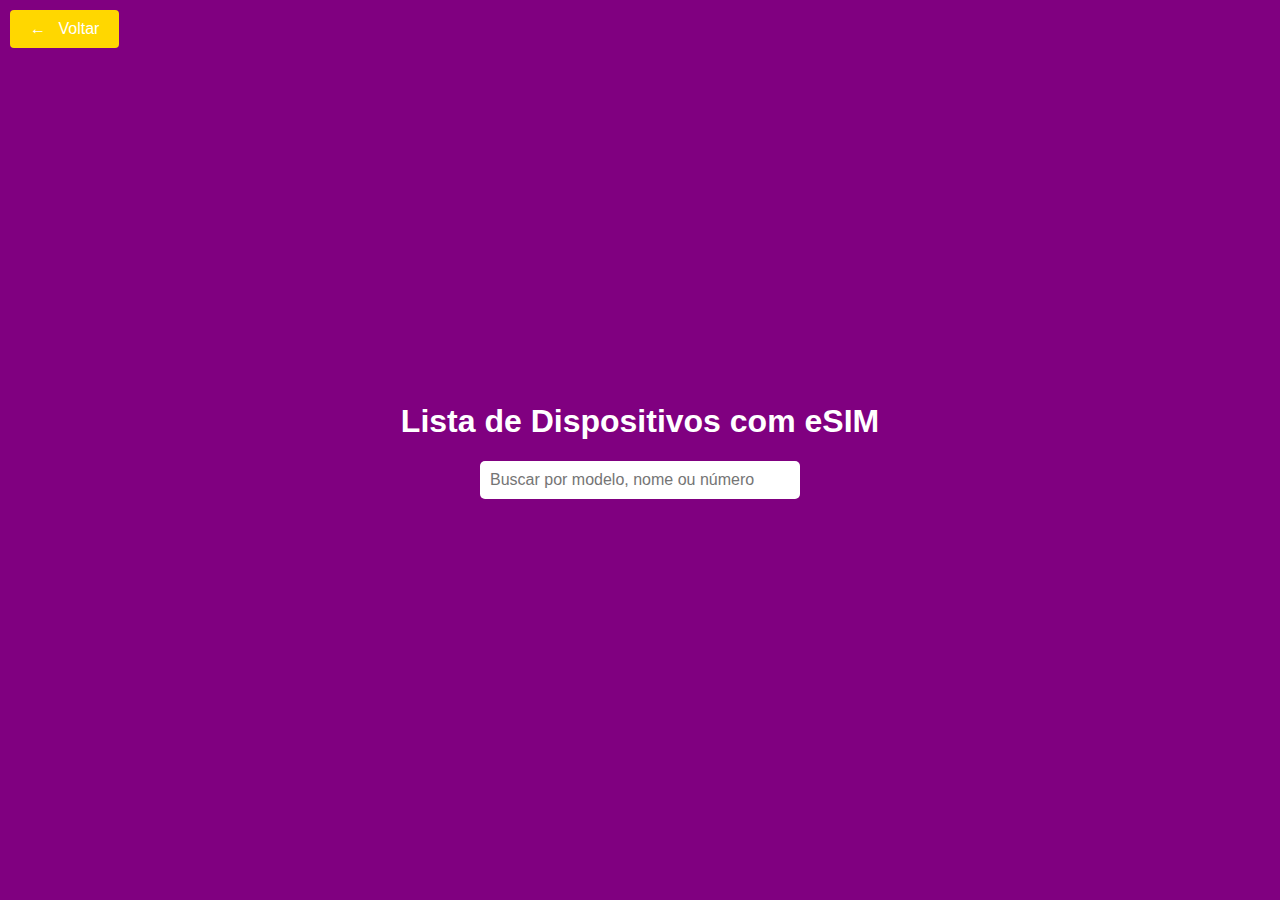
==== consultaresim.html @ 2606e4e2 "Update consultaresim.html" ====
<!DOCTYPE html>
<html lang="pt-BR">
<head>
        <head>
    <link rel="icon" href="https://cdn-icons-png.flaticon.com/128/46/46010.png" type="image/x-icon">
</head>
    <meta charset="UTF-8">
    <meta name="viewport" content="width=device-width, initial-scale=1.0">
    <title>Lista de Dispositivos com eSIM</title>
    <style>
        body {
            background-color: purple; /* Cor do fundo roxo */
            font-family: Arial, sans-serif;
            display: flex;
            justify-content: center;
            align-items: center;
            height: 100vh;
            margin: 0;
            color: white; /* Cor do texto */
        }
        .container {
            text-align: center;
        }
        .search-bar {
            padding: 10px;
            width: 300px;
            font-size: 16px;
            border-radius: 5px;
            border: none;
            margin-bottom: 20px;
        }
        .device-list {
            list-style: none;
            padding: 0;
            display: none; /* Inicialmente, a lista é invisível */
            max-height: 400px;
            overflow-y: auto;
        }
        .device-item {
            padding: 8px;
            background-color: #333;
            margin: 5px 0;
            border-radius: 5px;
        }
        .device-item:hover {
            background-color: #444;
        }
        button {
            padding: 10px 20px;
            font-size: 16px;
            color: #fff;
            background-color: #FFD700;
            border: none;
            border-radius: 4px;
            cursor: pointer;
            transition: background-color 0.3s ease;
            position: absolute;
            top: 10px;
            left: 10px;
        }

        .back-button:hover {
            background-color: green;
        }

        .back-button .arrow {
            margin-right: 8px;
        }
    </style>
</head>
<body>

    <!-- Botão Voltar -->
    <button class="back-button" onclick="window.location.href='index.html'">
        <span class="arrow">&larr;</span> Voltar
    </button>


<body>
    <div class="container">
        <h1>Lista de Dispositivos com eSIM</h1>
        <input type="text" id="searchModel" class="search-bar" placeholder="Buscar por modelo, nome ou número" onkeyup="filterDevices()">
        <ul id="deviceList" class="device-list">
    <!-- iPhones -->
    <li class="device-item">iPhone 14</li>
    <li class="device-item">iPhone 14 Plus</li>
    <li class="device-item">iPhone 14 Pro</li>
    <li class="device-item">iPhone 14 Pro Max</li>
    <li class="device-item">iPhone 13</li>
    <li class="device-item">iPhone 13 Mini</li>
    <li class="device-item">iPhone 13 Pro</li>
    <li class="device-item">iPhone 13 Pro Max</li>
    <li class="device-item">iPhone 12</li>
    <li class="device-item">iPhone 12 Mini</li>
    <li class="device-item">iPhone 12 Pro</li>
    <li class="device-item">iPhone 12 Pro Max</li>
    <li class="device-item">iPhone 11</li>
    <li class="device-item">iPhone 11 Pro</li>
    <li class="device-item">iPhone 11 Pro Max</li>
    <li class="device-item">iPhone SE (2ª geração)</li>
    <li class="device-item">iPhone SE (3ª geração)</li>
    <li class="device-item">iPhone Xs</li>
    <li class="device-item">iPhone Xs Max</li>
    <li class="device-item">iPhone XR</li>
    <li class="device-item">iPhone 15</li>
    <li class="device-item">iPhone 15 Plus</li>
    <li class="device-item">iPhone 15 Pro</li>
    <li class="device-item">iPhone 15 Pro Max</li>
    <li class="device-item">iPhone 16</li>

    <!-- Google Pixel -->
    <li class="device-item">Google Pixel 8</li>
    <li class="device-item">Google Pixel 8 Pro</li>
    <li class="device-item">Google Pixel 7</li>
    <li class="device-item">Google Pixel 7 Pro</li>
    <li class="device-item">Google Pixel 7a</li>
    <li class="device-item">Google Pixel 6</li>
    <li class="device-item">Google Pixel 6 Pro</li>
    <li class="device-item">Google Pixel 5a</li>

    <!-- Samsung Galaxy -->
    <li class="device-item">Samsung Galaxy S23</li>
    <li class="device-item">Samsung Galaxy S23+</li>
    <li class="device-item">Samsung Galaxy S23 Ultra</li>
    <li class="device-item">Samsung Galaxy S22</li>
    <li class="device-item">Samsung Galaxy S22+</li>
    <li class="device-item">Samsung Galaxy S22 Ultra</li>
    <li class="device-item">Samsung Galaxy S21</li>
    <li class="device-item">Samsung Galaxy S21+</li>
    <li class="device-item">Samsung Galaxy S21 Ultra</li>
    <li class="device-item">Samsung Galaxy S20</li>
    <li class="device-item">Samsung Galaxy S20+</li>
    <li class="device-item">Samsung Galaxy S20 Ultra</li>
    <li class="device-item">Samsung Galaxy Z Fold 5</li>
    <li class="device-item">Samsung Galaxy Z Flip 5</li>
    <li class="device-item">Samsung Galaxy Z Flip 4</li>
    <li class="device-item">Samsung Galaxy Z Fold 4</li>
    <li class="device-item">Samsung Galaxy Z Flip 3</li>
    <li class="device-item">Samsung Galaxy Z Fold 3</li>
    <li class="device-item">Samsung Galaxy Note 20</li>

    <!-- Motorola -->
    <li class="device-item">Motorola Razr 2023</li>
    <li class="device-item">Motorola Razr 5G</li>
    <li class="device-item">Motorola Moto G100</li>
    <li class="device-item">Motorola Edge+ (2022)</li>
    <li class="device-item">Motorola Edge 30 Pro</li>

    <!-- Huawei -->
    <li class="device-item">Huawei P40 Pro</li>
    <li class="device-item">Huawei P50 Pro</li>
    <li class="device-item">Huawei Mate 40 Pro</li>
    <li class="device-item">Huawei P60 Pro</li>

    <!-- OnePlus -->
    <li class="device-item">OnePlus 11</li>
    <li class="device-item">OnePlus 10 Pro</li>
    <li class="device-item">OnePlus 9 Pro</li>
    <li class="device-item">OnePlus 9</li>
    <li class="device-item">OnePlus Nord 2T</li>

    <!-- Xiaomi -->
    <li class="device-item">Xiaomi 13 Pro</li>
    <li class="device-item">Xiaomi 13</li>
    <li class="device-item">Xiaomi 12 Pro</li>
    <li class="device-item">Xiaomi 12</li>
    <li class="device-item">Xiaomi 11 Ultra</li>
    <li class="device-item">Xiaomi 11T Pro</li>
    <li class="device-item">Redmi Note 12 Pro</li>

    <!-- Sony Xperia -->
    <li class="device-item">Sony Xperia 1 IV</li>
    <li class="device-item">Sony Xperia 1 V</li>
    <li class="device-item">Sony Xperia 5 IV</li>
    <li class="device-item">Sony Xperia 5 V</li>
    <li class="device-item">Sony Xperia 10 IV</li>
    <li class="device-item">Sony Xperia 10 V</li>

    <!-- Asus -->
    <li class="device-item">Asus ROG Phone 6</li>
    <li class="device-item">Asus ROG Phone 7</li>
    <li class="device-item">Asus Zenfone 9</li>
    <li class="device-item">Asus Zenfone 10</li>

    <!-- Oppo -->
    <li class="device-item">Oppo Find X5 Pro</li>
    <li class="device-item">Oppo Find X6 Pro</li>
    <li class="device-item">Oppo Reno 8 Pro</li>
    <li class="device-item">Oppo Reno 9 Pro</li>

    <!-- iPads -->
    <li class="device-item">iPad Pro (3ª geração e posteriores)</li>
    <li class="device-item">iPad Pro (12.9-inch) 6ª geração</li>
    <li class="device-item">iPad Air (4ª geração e posteriores)</li>
    <li class="device-item">iPad mini (6ª geração)</li>

    <!-- Tablets Samsung -->
    <li class="device-item">Samsung Galaxy Tab S8</li>
    <li class="device-item">Samsung Galaxy Tab S8+</li>
    <li class="device-item">Samsung Galaxy Tab S8 Ultra</li>
    <li class="device-item">Samsung Galaxy Tab S7</li>
    <li class="device-item">Samsung Galaxy Tab S7+</li>
    <li class="device-item">Samsung Galaxy Tab A7 (algumas versões)</li>

    <!-- Apple Watch -->
    <li class="device-item">Apple Watch Series 3 (com conectividade celular)</li>
    <li class="device-item">Apple Watch SE (com conectividade celular)</li>
    <li class="device-item">Apple Watch Series 4 (com conectividade celular)</li>
    <li class="device-item">Apple Watch Series 5 (com conectividade celular)</li>
    <li class="device-item">Apple Watch Series 6 (com conectividade celular)</li>
    <li class="device-item">Apple Watch Series 7 (com conectividade celular)</li>
    <li class="device-item">Apple Watch Series 8 (com conectividade celular)</li>
    <li class="device-item">Apple Watch Ultra</li>
        </ul>
    </div>

    <script>
        function filterDevices() {
            let input = document.getElementById('searchModel');
            let filter = input.value.toUpperCase();
            let ul = document.getElementById("deviceList");
            let li = ul.getElementsByClassName('device-item');
            
            let hasMatches = false;
            
            // Verificar se há algum dispositivo que corresponda à pesquisa
            for (let i = 0; i < li.length; i++) {
                if (li[i].innerText.toUpperCase().indexOf(filter) > -1) {
                    li[i].style.display = "";
                    hasMatches = true;
                } else {
                    li[i].style.display = "none";
                }
            }
            
            // Exibir ou ocultar a lista com base na presença de correspondências
            ul.style.display = hasMatches ? "block" : "none";
        }
 <script>
</body>
</html>
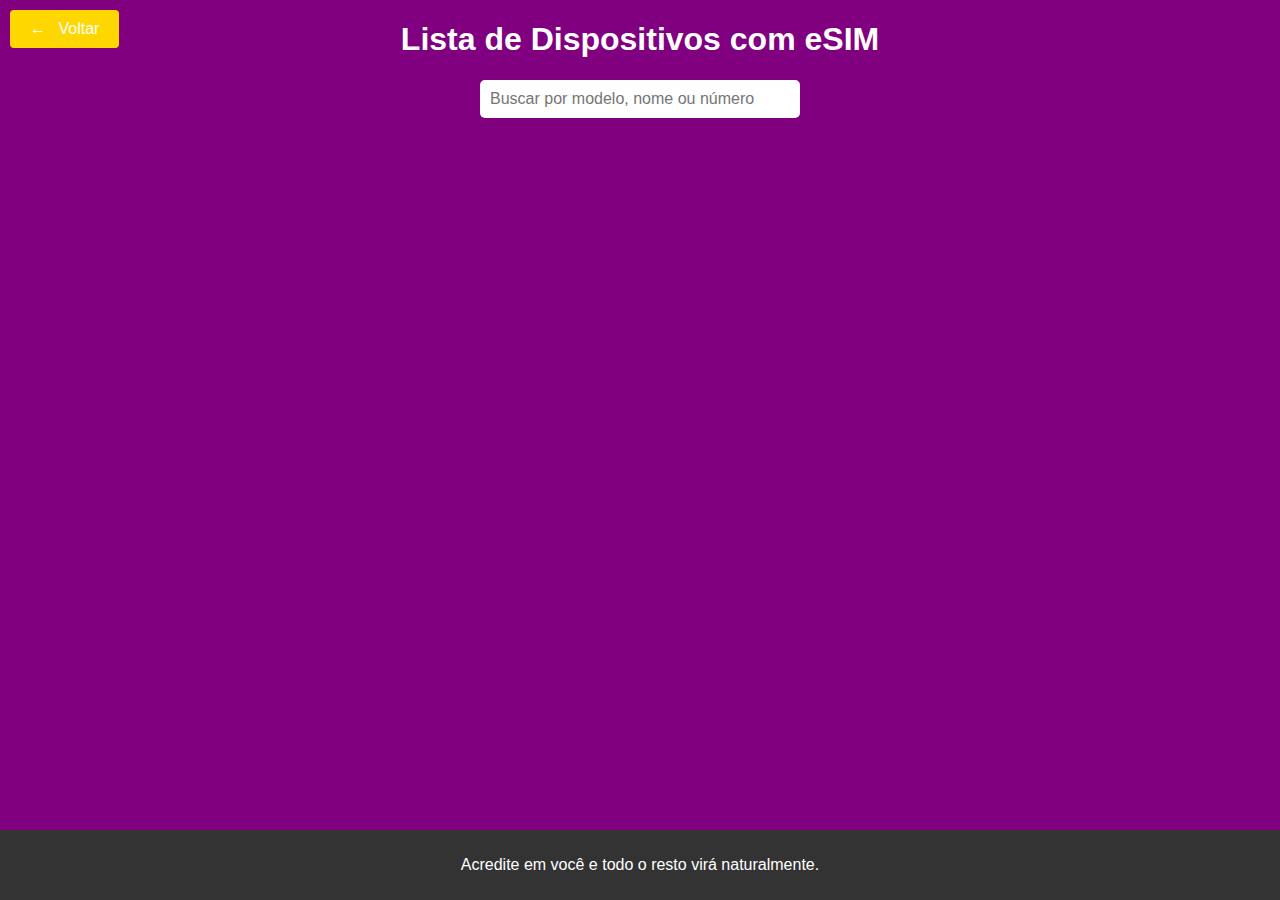
==== commit 127b32e0: "Update consultaresim.html" ====
--- a/consultaresim.html
+++ b/consultaresim.html
@@ -1,25 +1,35 @@
 <!DOCTYPE html>
 <html lang="pt-BR">
 <head>
-        <head>
-    <link rel="icon" href="https://cdn-icons-png.flaticon.com/128/46/46010.png" type="image/x-icon">
-</head>
     <meta charset="UTF-8">
     <meta name="viewport" content="width=device-width, initial-scale=1.0">
     <title>Lista de Dispositivos com eSIM</title>
+    <link rel="icon" href="https://cdn-icons-png.flaticon.com/128/46/46010.png" type="image/x-icon">
     <style>
+        footer {
+            text-align: center;
+            margin-top: 20px;
+            padding: 10px;
+            position: fixed; /* Rodapé fixo */
+            bottom: 0;
+            width: 100%; /* Para ocupar toda a largura da tela */
+            background-color: #333; /* Cor de fundo do rodapé */
+            color: white; /* Cor do texto */
+        }
         body {
             background-color: purple; /* Cor do fundo roxo */
             font-family: Arial, sans-serif;
             display: flex;
             justify-content: center;
             align-items: center;
-            height: 100vh;
+            flex-direction: column; /* Alinha o conteúdo verticalmente */
+            min-height: 100vh;
             margin: 0;
             color: white; /* Cor do texto */
         }
         .container {
             text-align: center;
+            flex: 1; /* Faz o conteúdo ocupar o restante do espaço */
         }
         .search-bar {
             padding: 10px;
@@ -68,149 +78,147 @@
         }
     </style>
 </head>
+
 <body>
-
     <!-- Botão Voltar -->
     <button class="back-button" onclick="window.location.href='index.html'">
         <span class="arrow">&larr;</span> Voltar
     </button>
 
-
-<body>
     <div class="container">
         <h1>Lista de Dispositivos com eSIM</h1>
         <input type="text" id="searchModel" class="search-bar" placeholder="Buscar por modelo, nome ou número" onkeyup="filterDevices()">
         <ul id="deviceList" class="device-list">
-    <!-- iPhones -->
-    <li class="device-item">iPhone 14</li>
-    <li class="device-item">iPhone 14 Plus</li>
-    <li class="device-item">iPhone 14 Pro</li>
-    <li class="device-item">iPhone 14 Pro Max</li>
-    <li class="device-item">iPhone 13</li>
-    <li class="device-item">iPhone 13 Mini</li>
-    <li class="device-item">iPhone 13 Pro</li>
-    <li class="device-item">iPhone 13 Pro Max</li>
-    <li class="device-item">iPhone 12</li>
-    <li class="device-item">iPhone 12 Mini</li>
-    <li class="device-item">iPhone 12 Pro</li>
-    <li class="device-item">iPhone 12 Pro Max</li>
-    <li class="device-item">iPhone 11</li>
-    <li class="device-item">iPhone 11 Pro</li>
-    <li class="device-item">iPhone 11 Pro Max</li>
-    <li class="device-item">iPhone SE (2ª geração)</li>
-    <li class="device-item">iPhone SE (3ª geração)</li>
-    <li class="device-item">iPhone Xs</li>
-    <li class="device-item">iPhone Xs Max</li>
-    <li class="device-item">iPhone XR</li>
-    <li class="device-item">iPhone 15</li>
-    <li class="device-item">iPhone 15 Plus</li>
-    <li class="device-item">iPhone 15 Pro</li>
-    <li class="device-item">iPhone 15 Pro Max</li>
-    <li class="device-item">iPhone 16</li>
-
-    <!-- Google Pixel -->
-    <li class="device-item">Google Pixel 8</li>
-    <li class="device-item">Google Pixel 8 Pro</li>
-    <li class="device-item">Google Pixel 7</li>
-    <li class="device-item">Google Pixel 7 Pro</li>
-    <li class="device-item">Google Pixel 7a</li>
-    <li class="device-item">Google Pixel 6</li>
-    <li class="device-item">Google Pixel 6 Pro</li>
-    <li class="device-item">Google Pixel 5a</li>
-
-    <!-- Samsung Galaxy -->
-    <li class="device-item">Samsung Galaxy S23</li>
-    <li class="device-item">Samsung Galaxy S23+</li>
-    <li class="device-item">Samsung Galaxy S23 Ultra</li>
-    <li class="device-item">Samsung Galaxy S22</li>
-    <li class="device-item">Samsung Galaxy S22+</li>
-    <li class="device-item">Samsung Galaxy S22 Ultra</li>
-    <li class="device-item">Samsung Galaxy S21</li>
-    <li class="device-item">Samsung Galaxy S21+</li>
-    <li class="device-item">Samsung Galaxy S21 Ultra</li>
-    <li class="device-item">Samsung Galaxy S20</li>
-    <li class="device-item">Samsung Galaxy S20+</li>
-    <li class="device-item">Samsung Galaxy S20 Ultra</li>
-    <li class="device-item">Samsung Galaxy Z Fold 5</li>
-    <li class="device-item">Samsung Galaxy Z Flip 5</li>
-    <li class="device-item">Samsung Galaxy Z Flip 4</li>
-    <li class="device-item">Samsung Galaxy Z Fold 4</li>
-    <li class="device-item">Samsung Galaxy Z Flip 3</li>
-    <li class="device-item">Samsung Galaxy Z Fold 3</li>
-    <li class="device-item">Samsung Galaxy Note 20</li>
-
-    <!-- Motorola -->
-    <li class="device-item">Motorola Razr 2023</li>
-    <li class="device-item">Motorola Razr 5G</li>
-    <li class="device-item">Motorola Moto G100</li>
-    <li class="device-item">Motorola Edge+ (2022)</li>
-    <li class="device-item">Motorola Edge 30 Pro</li>
-
-    <!-- Huawei -->
-    <li class="device-item">Huawei P40 Pro</li>
-    <li class="device-item">Huawei P50 Pro</li>
-    <li class="device-item">Huawei Mate 40 Pro</li>
-    <li class="device-item">Huawei P60 Pro</li>
-
-    <!-- OnePlus -->
-    <li class="device-item">OnePlus 11</li>
-    <li class="device-item">OnePlus 10 Pro</li>
-    <li class="device-item">OnePlus 9 Pro</li>
-    <li class="device-item">OnePlus 9</li>
-    <li class="device-item">OnePlus Nord 2T</li>
-
-    <!-- Xiaomi -->
-    <li class="device-item">Xiaomi 13 Pro</li>
-    <li class="device-item">Xiaomi 13</li>
-    <li class="device-item">Xiaomi 12 Pro</li>
-    <li class="device-item">Xiaomi 12</li>
-    <li class="device-item">Xiaomi 11 Ultra</li>
-    <li class="device-item">Xiaomi 11T Pro</li>
-    <li class="device-item">Redmi Note 12 Pro</li>
-
-    <!-- Sony Xperia -->
-    <li class="device-item">Sony Xperia 1 IV</li>
-    <li class="device-item">Sony Xperia 1 V</li>
-    <li class="device-item">Sony Xperia 5 IV</li>
-    <li class="device-item">Sony Xperia 5 V</li>
-    <li class="device-item">Sony Xperia 10 IV</li>
-    <li class="device-item">Sony Xperia 10 V</li>
-
-    <!-- Asus -->
-    <li class="device-item">Asus ROG Phone 6</li>
-    <li class="device-item">Asus ROG Phone 7</li>
-    <li class="device-item">Asus Zenfone 9</li>
-    <li class="device-item">Asus Zenfone 10</li>
-
-    <!-- Oppo -->
-    <li class="device-item">Oppo Find X5 Pro</li>
-    <li class="device-item">Oppo Find X6 Pro</li>
-    <li class="device-item">Oppo Reno 8 Pro</li>
-    <li class="device-item">Oppo Reno 9 Pro</li>
-
-    <!-- iPads -->
-    <li class="device-item">iPad Pro (3ª geração e posteriores)</li>
-    <li class="device-item">iPad Pro (12.9-inch) 6ª geração</li>
-    <li class="device-item">iPad Air (4ª geração e posteriores)</li>
-    <li class="device-item">iPad mini (6ª geração)</li>
-
-    <!-- Tablets Samsung -->
-    <li class="device-item">Samsung Galaxy Tab S8</li>
-    <li class="device-item">Samsung Galaxy Tab S8+</li>
-    <li class="device-item">Samsung Galaxy Tab S8 Ultra</li>
-    <li class="device-item">Samsung Galaxy Tab S7</li>
-    <li class="device-item">Samsung Galaxy Tab S7+</li>
-    <li class="device-item">Samsung Galaxy Tab A7 (algumas versões)</li>
-
-    <!-- Apple Watch -->
-    <li class="device-item">Apple Watch Series 3 (com conectividade celular)</li>
-    <li class="device-item">Apple Watch SE (com conectividade celular)</li>
-    <li class="device-item">Apple Watch Series 4 (com conectividade celular)</li>
-    <li class="device-item">Apple Watch Series 5 (com conectividade celular)</li>
-    <li class="device-item">Apple Watch Series 6 (com conectividade celular)</li>
-    <li class="device-item">Apple Watch Series 7 (com conectividade celular)</li>
-    <li class="device-item">Apple Watch Series 8 (com conectividade celular)</li>
-    <li class="device-item">Apple Watch Ultra</li>
+            <!-- iPhones -->
+            <li class="device-item">iPhone 14</li>
+            <li class="device-item">iPhone 14 Plus</li>
+            <li class="device-item">iPhone 14 Pro</li>
+            <li class="device-item">iPhone 14 Pro Max</li>
+            <li class="device-item">iPhone 13</li>
+            <li class="device-item">iPhone 13 Mini</li>
+            <li class="device-item">iPhone 13 Pro</li>
+            <li class="device-item">iPhone 13 Pro Max</li>
+            <li class="device-item">iPhone 12</li>
+            <li class="device-item">iPhone 12 Mini</li>
+            <li class="device-item">iPhone 12 Pro</li>
+            <li class="device-item">iPhone 12 Pro Max</li>
+            <li class="device-item">iPhone 11</li>
+            <li class="device-item">iPhone 11 Pro</li>
+            <li class="device-item">iPhone 11 Pro Max</li>
+            <li class="device-item">iPhone SE (2ª geração)</li>
+            <li class="device-item">iPhone SE (3ª geração)</li>
+            <li class="device-item">iPhone Xs</li>
+            <li class="device-item">iPhone Xs Max</li>
+            <li class="device-item">iPhone XR</li>
+            <li class="device-item">iPhone 15</li>
+            <li class="device-item">iPhone 15 Plus</li>
+            <li class="device-item">iPhone 15 Pro</li>
+            <li class="device-item">iPhone 15 Pro Max</li>
+            <li class="device-item">iPhone 16</li>
+
+            <!-- Google Pixel -->
+            <li class="device-item">Google Pixel 8</li>
+            <li class="device-item">Google Pixel 8 Pro</li>
+            <li class="device-item">Google Pixel 7</li>
+            <li class="device-item">Google Pixel 7 Pro</li>
+            <li class="device-item">Google Pixel 7a</li>
+            <li class="device-item">Google Pixel 6</li>
+            <li class="device-item">Google Pixel 6 Pro</li>
+            <li class="device-item">Google Pixel 5a</li>
+
+            <!-- Samsung Galaxy -->
+            <li class="device-item">Samsung Galaxy S23</li>
+            <li class="device-item">Samsung Galaxy S23+</li>
+            <li class="device-item">Samsung Galaxy S23 Ultra</li>
+            <li class="device-item">Samsung Galaxy S22</li>
+            <li class="device-item">Samsung Galaxy S22+</li>
+            <li class="device-item">Samsung Galaxy S22 Ultra</li>
+            <li class="device-item">Samsung Galaxy S21</li>
+            <li class="device-item">Samsung Galaxy S21+</li>
+            <li class="device-item">Samsung Galaxy S21 Ultra</li>
+            <li class="device-item">Samsung Galaxy S20</li>
+            <li class="device-item">Samsung Galaxy S20+</li>
+            <li class="device-item">Samsung Galaxy S20 Ultra</li>
+            <li class="device-item">Samsung Galaxy Z Fold 5</li>
+            <li class="device-item">Samsung Galaxy Z Flip 5</li>
+            <li class="device-item">Samsung Galaxy Z Flip 4</li>
+            <li class="device-item">Samsung Galaxy Z Fold 4</li>
+            <li class="device-item">Samsung Galaxy Z Flip 3</li>
+            <li class="device-item">Samsung Galaxy Z Fold 3</li>
+            <li class="device-item">Samsung Galaxy Note 20</li>
+
+            <!-- Motorola -->
+            <li class="device-item">Motorola Razr 2023</li>
+            <li class="device-item">Motorola Razr 5G</li>
+            <li class="device-item">Motorola Moto G100</li>
+            <li class="device-item">Motorola Edge+ (2022)</li>
+            <li class="device-item">Motorola Edge 30 Pro</li>
+
+            <!-- Huawei -->
+            <li class="device-item">Huawei P40 Pro</li>
+            <li class="device-item">Huawei P50 Pro</li>
+            <li class="device-item">Huawei Mate 40 Pro</li>
+            <li class="device-item">Huawei P60 Pro</li>
+
+            <!-- OnePlus -->
+            <li class="device-item">OnePlus 11</li>
+            <li class="device-item">OnePlus 10 Pro</li>
+            <li class="device-item">OnePlus 9 Pro</li>
+            <li class="device-item">OnePlus 9</li>
+            <li class="device-item">OnePlus Nord 2T</li>
+
+            <!-- Xiaomi -->
+            <li class="device-item">Xiaomi 13 Pro</li>
+            <li class="device-item">Xiaomi 13</li>
+            <li class="device-item">Xiaomi 12 Pro</li>
+            <li class="device-item">Xiaomi 12</li>
+            <li class="device-item">Xiaomi 11 Ultra</li>
+            <li class="device-item">Xiaomi 11T Pro</li>
+            <li class="device-item">Redmi Note 12 Pro</li>
+
+            <!-- Sony Xperia -->
+            <li class="device-item">Sony Xperia 1 IV</li>
+            <li class="device-item">Sony Xperia 1 V</li>
+            <li class="device-item">Sony Xperia 5 IV</li>
+            <li class="device-item">Sony Xperia 5 V</li>
+            <li class="device-item">Sony Xperia 10 IV</li>
+            <li class="device-item">Sony Xperia 10 V</li>
+
+            <!-- Asus -->
+            <li class="device-item">Asus ROG Phone 6</li>
+            <li class="device-item">Asus ROG Phone 7</li>
+            <li class="device-item">Asus Zenfone 9</li>
+            <li class="device-item">Asus Zenfone 10</li>
+
+            <!-- Oppo -->
+            <li class="device-item">Oppo Find X5 Pro</li>
+            <li class="device-item">Oppo Find X6 Pro</li>
+            <li class="device-item">Oppo Reno 8 Pro</li>
+            <li class="device-item">Oppo Reno 9 Pro</li>
+
+            <!-- iPads -->
+            <li class="device-item">iPad Pro (3ª geração e posteriores)</li>
+            <li class="device-item">iPad Pro (12.9-inch) 6ª geração</li>
+            <li class="device-item">iPad Air (4ª geração e posteriores)</li>
+            <li class="device-item">iPad mini (6ª geração)</li>
+
+            <!-- Tablets Samsung -->
+            <li class="device-item">Samsung Galaxy Tab S8</li>
+            <li class="device-item">Samsung Galaxy Tab S8+</li>
+            <li class="device-item">Samsung Galaxy Tab S8 Ultra</li>
+            <li class="device-item">Samsung Galaxy Tab S7</li>
+            <li class="device-item">Samsung Galaxy Tab S7+</li>
+            <li class="device-item">Samsung Galaxy Tab A7 (algumas versões)</li>
+
+            <!-- Apple Watch -->
+            <li class="device-item">Apple Watch Series 3 (com conectividade celular)</li>
+            <li class="device-item">Apple Watch SE (com conectividade celular)</li>
+            <li class="device-item">Apple Watch Series 4 (com conectividade celular)</li>
+            <li class="device-item">Apple Watch Series 5 (com conectividade celular)</li>
+            <li class="device-item">Apple Watch Series 6 (com conectividade celular)</li>
+            <li class="device-item">Apple Watch Series 7 (com conectividade celular)</li>
+            <li class="device-item">Apple Watch Series 8 (com conectividade celular)</li>
+            <li class="device-item">Apple Watch Ultra</li>
         </ul>
     </div>
 
@@ -236,6 +244,35 @@
             // Exibir ou ocultar a lista com base na presença de correspondências
             ul.style.display = hasMatches ? "block" : "none";
         }
- <script>
+    </script>
+
+
+    <footer>
+        <p id="fraseMotivacional"></p>
+    </footer>
+
+    <script>
+        const frases = [
+            "Acredite em você e todo o resto virá naturalmente.",
+            "O sucesso é a soma de pequenos esforços repetidos dia após dia.",
+            "Não importa quão devagar você vá, desde que você não pare.",
+            "A única maneira de fazer um ótimo trabalho é amar o que você faz.",
+            "Você é capaz de coisas incríveis!",
+            "A persistência é o caminho do êxito.",
+            "O NÃO você já tem, vá em embusca do SIM ass:Jonas"
+        ];
+
+        let indice = 0;
+
+        function mudarFrase() {
+            const fraseElement = document.getElementById('fraseMotivacional');
+            fraseElement.textContent = frases[indice];
+            indice = (indice + 1) % frases.length; // Muda para a próxima frase
+        }
+
+        // Muda a frase a cada 5 segundos
+        setInterval(mudarFrase, 5000);
+        mudarFrase(); // Chama a função uma vez para mostrar a primeira frase imediatamente
+    </script>
 </body>
 </html>
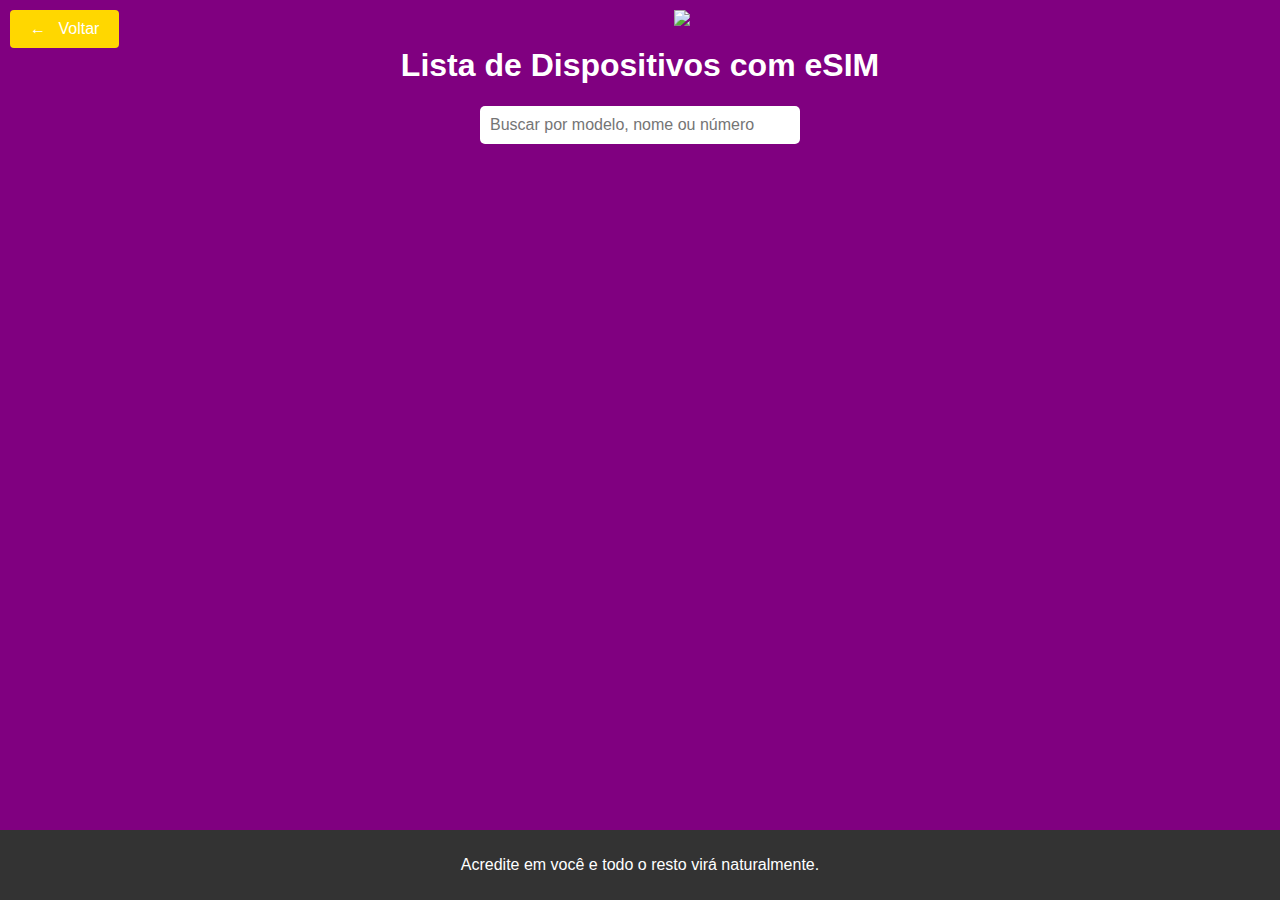
==== commit a373c1d1: "Update consultaresim.html" ====
--- a/consultaresim.html
+++ b/consultaresim.html
@@ -76,10 +76,20 @@
         .back-button .arrow {
             margin-right: 8px;
         }
+
+           .imagem-especial {
+            max-width: 50%;
+            height: auto;
+            margin-left: auto;
+            display: block;
+            margin-top: 10px;
+            margin-right: 590px;
+        }
     </style>
 </head>
 
 <body>
+        <img src="https://grupoavantti.com.br/wp-content/uploads/2020/09/logo0.png" class="imagem-especial">
     <!-- Botão Voltar -->
     <button class="back-button" onclick="window.location.href='index.html'">
         <span class="arrow">&larr;</span> Voltar
@@ -89,137 +99,224 @@
         <h1>Lista de Dispositivos com eSIM</h1>
         <input type="text" id="searchModel" class="search-bar" placeholder="Buscar por modelo, nome ou número" onkeyup="filterDevices()">
         <ul id="deviceList" class="device-list">
-            <!-- iPhones -->
-            <li class="device-item">iPhone 14</li>
-            <li class="device-item">iPhone 14 Plus</li>
-            <li class="device-item">iPhone 14 Pro</li>
-            <li class="device-item">iPhone 14 Pro Max</li>
-            <li class="device-item">iPhone 13</li>
-            <li class="device-item">iPhone 13 Mini</li>
-            <li class="device-item">iPhone 13 Pro</li>
-            <li class="device-item">iPhone 13 Pro Max</li>
-            <li class="device-item">iPhone 12</li>
-            <li class="device-item">iPhone 12 Mini</li>
-            <li class="device-item">iPhone 12 Pro</li>
-            <li class="device-item">iPhone 12 Pro Max</li>
-            <li class="device-item">iPhone 11</li>
-            <li class="device-item">iPhone 11 Pro</li>
-            <li class="device-item">iPhone 11 Pro Max</li>
-            <li class="device-item">iPhone SE (2ª geração)</li>
-            <li class="device-item">iPhone SE (3ª geração)</li>
-            <li class="device-item">iPhone Xs</li>
-            <li class="device-item">iPhone Xs Max</li>
-            <li class="device-item">iPhone XR</li>
-            <li class="device-item">iPhone 15</li>
-            <li class="device-item">iPhone 15 Plus</li>
-            <li class="device-item">iPhone 15 Pro</li>
-            <li class="device-item">iPhone 15 Pro Max</li>
-            <li class="device-item">iPhone 16</li>
-
-            <!-- Google Pixel -->
-            <li class="device-item">Google Pixel 8</li>
-            <li class="device-item">Google Pixel 8 Pro</li>
-            <li class="device-item">Google Pixel 7</li>
-            <li class="device-item">Google Pixel 7 Pro</li>
-            <li class="device-item">Google Pixel 7a</li>
-            <li class="device-item">Google Pixel 6</li>
-            <li class="device-item">Google Pixel 6 Pro</li>
-            <li class="device-item">Google Pixel 5a</li>
-
-            <!-- Samsung Galaxy -->
-            <li class="device-item">Samsung Galaxy S23</li>
-            <li class="device-item">Samsung Galaxy S23+</li>
-            <li class="device-item">Samsung Galaxy S23 Ultra</li>
-            <li class="device-item">Samsung Galaxy S22</li>
-            <li class="device-item">Samsung Galaxy S22+</li>
-            <li class="device-item">Samsung Galaxy S22 Ultra</li>
-            <li class="device-item">Samsung Galaxy S21</li>
-            <li class="device-item">Samsung Galaxy S21+</li>
-            <li class="device-item">Samsung Galaxy S21 Ultra</li>
-            <li class="device-item">Samsung Galaxy S20</li>
-            <li class="device-item">Samsung Galaxy S20+</li>
-            <li class="device-item">Samsung Galaxy S20 Ultra</li>
-            <li class="device-item">Samsung Galaxy Z Fold 5</li>
-            <li class="device-item">Samsung Galaxy Z Flip 5</li>
-            <li class="device-item">Samsung Galaxy Z Flip 4</li>
-            <li class="device-item">Samsung Galaxy Z Fold 4</li>
-            <li class="device-item">Samsung Galaxy Z Flip 3</li>
-            <li class="device-item">Samsung Galaxy Z Fold 3</li>
-            <li class="device-item">Samsung Galaxy Note 20</li>
-
-            <!-- Motorola -->
-            <li class="device-item">Motorola Razr 2023</li>
-            <li class="device-item">Motorola Razr 5G</li>
-            <li class="device-item">Motorola Moto G100</li>
-            <li class="device-item">Motorola Edge+ (2022)</li>
-            <li class="device-item">Motorola Edge 30 Pro</li>
-
-            <!-- Huawei -->
-            <li class="device-item">Huawei P40 Pro</li>
-            <li class="device-item">Huawei P50 Pro</li>
-            <li class="device-item">Huawei Mate 40 Pro</li>
-            <li class="device-item">Huawei P60 Pro</li>
-
-            <!-- OnePlus -->
-            <li class="device-item">OnePlus 11</li>
-            <li class="device-item">OnePlus 10 Pro</li>
-            <li class="device-item">OnePlus 9 Pro</li>
-            <li class="device-item">OnePlus 9</li>
-            <li class="device-item">OnePlus Nord 2T</li>
-
-            <!-- Xiaomi -->
-            <li class="device-item">Xiaomi 13 Pro</li>
-            <li class="device-item">Xiaomi 13</li>
-            <li class="device-item">Xiaomi 12 Pro</li>
-            <li class="device-item">Xiaomi 12</li>
-            <li class="device-item">Xiaomi 11 Ultra</li>
-            <li class="device-item">Xiaomi 11T Pro</li>
-            <li class="device-item">Redmi Note 12 Pro</li>
-
-            <!-- Sony Xperia -->
-            <li class="device-item">Sony Xperia 1 IV</li>
-            <li class="device-item">Sony Xperia 1 V</li>
-            <li class="device-item">Sony Xperia 5 IV</li>
-            <li class="device-item">Sony Xperia 5 V</li>
-            <li class="device-item">Sony Xperia 10 IV</li>
-            <li class="device-item">Sony Xperia 10 V</li>
-
-            <!-- Asus -->
-            <li class="device-item">Asus ROG Phone 6</li>
-            <li class="device-item">Asus ROG Phone 7</li>
-            <li class="device-item">Asus Zenfone 9</li>
-            <li class="device-item">Asus Zenfone 10</li>
-
-            <!-- Oppo -->
-            <li class="device-item">Oppo Find X5 Pro</li>
-            <li class="device-item">Oppo Find X6 Pro</li>
-            <li class="device-item">Oppo Reno 8 Pro</li>
-            <li class="device-item">Oppo Reno 9 Pro</li>
-
-            <!-- iPads -->
-            <li class="device-item">iPad Pro (3ª geração e posteriores)</li>
-            <li class="device-item">iPad Pro (12.9-inch) 6ª geração</li>
-            <li class="device-item">iPad Air (4ª geração e posteriores)</li>
-            <li class="device-item">iPad mini (6ª geração)</li>
-
-            <!-- Tablets Samsung -->
-            <li class="device-item">Samsung Galaxy Tab S8</li>
-            <li class="device-item">Samsung Galaxy Tab S8+</li>
-            <li class="device-item">Samsung Galaxy Tab S8 Ultra</li>
-            <li class="device-item">Samsung Galaxy Tab S7</li>
-            <li class="device-item">Samsung Galaxy Tab S7+</li>
-            <li class="device-item">Samsung Galaxy Tab A7 (algumas versões)</li>
-
-            <!-- Apple Watch -->
-            <li class="device-item">Apple Watch Series 3 (com conectividade celular)</li>
-            <li class="device-item">Apple Watch SE (com conectividade celular)</li>
-            <li class="device-item">Apple Watch Series 4 (com conectividade celular)</li>
-            <li class="device-item">Apple Watch Series 5 (com conectividade celular)</li>
-            <li class="device-item">Apple Watch Series 6 (com conectividade celular)</li>
-            <li class="device-item">Apple Watch Series 7 (com conectividade celular)</li>
-            <li class="device-item">Apple Watch Series 8 (com conectividade celular)</li>
-            <li class="device-item">Apple Watch Ultra</li>
-        </ul>
+<ul>
+  <li class="device-item">iPhone 14</li>
+  <li class="device-item">iPhone 14 Plus</li>
+  <li class="device-item">iPhone 14 Pro</li>
+  <li class="device-item">iPhone 14 Pro Max</li>
+  <li class="device-item">iPhone 13</li>
+  <li class="device-item">iPhone 13 Mini</li>
+  <li class="device-item">iPhone 13 Pro</li>
+  <li class="device-item">iPhone 13 Pro Max</li>
+  <li class="device-item">iPhone 12</li>
+  <li class="device-item">iPhone 12 Mini</li>
+  <li class="device-item">iPhone 12 Pro</li>
+  <li class="device-item">iPhone 12 Pro Max</li>
+  <li class="device-item">iPhone 11</li>
+  <li class="device-item">iPhone 11 Pro</li>
+  <li class="device-item">iPhone 11 Pro Max</li>
+  <li class="device-item">iPhone SE (2ª geração)</li>
+  <li class="device-item">iPhone SE (3ª geração)</li>
+  <li class="device-item">iPhone Xs</li>
+  <li class="device-item">iPhone Xs Max</li>
+  <li class="device-item">iPhone XR</li>
+  <li class="device-item">iPhone 15</li>
+  <li class="device-item">iPhone 15 Plus</li>
+  <li class="device-item">iPhone 15 Pro</li>
+  <li class="device-item">iPhone 15 Pro Max</li>
+  <li class="device-item">iPhone 16</li>
+  <li class="device-item">Google Pixel 8</li>
+  <li class="device-item">Google Pixel 8 Pro</li>
+  <li class="device-item">Google Pixel 7</li>
+  <li class="device-item">Google Pixel 7 Pro</li>
+  <li class="device-item">Google Pixel 7a</li>
+  <li class="device-item">Google Pixel 6</li>
+  <li class="device-item">Google Pixel 6 Pro</li>
+  <li class="device-item">Google Pixel 5a</li>
+  <li class="device-item">Samsung Galaxy S23</li>
+  <li class="device-item">Samsung Galaxy S23+</li>
+  <li class="device-item">Samsung Galaxy S23 Ultra</li>
+  <li class="device-item">Samsung Galaxy S22</li>
+  <li class="device-item">Samsung Galaxy S22+</li>
+  <li class="device-item">Samsung Galaxy S22 Ultra</li>
+  <li class="device-item">Samsung Galaxy S21</li>
+  <li class="device-item">Samsung Galaxy S21+</li>
+  <li class="device-item">Samsung Galaxy S21 Ultra</li>
+  <li class="device-item">Samsung Galaxy S20</li>
+  <li class="device-item">Samsung Galaxy S20+</li>
+  <li class="device-item">Samsung Galaxy S20 Ultra</li>
+  <li class="device-item">Samsung Galaxy Z Fold 5</li>
+  <li class="device-item">Samsung Galaxy Z Flip 5</li>
+  <li class="device-item">Samsung Galaxy Z Flip 4</li>
+  <li class="device-item">Samsung Galaxy Z Fold 4</li>
+  <li class="device-item">Samsung Galaxy Z Flip 3</li>
+  <li class="device-item">Samsung Galaxy Z Fold 3</li>
+  <li class="device-item">Samsung Galaxy Note 20</li>
+  <li class="device-item">Samsung A55</li>
+  <li class="device-item">Samsung A37</li>
+  <li class="device-item">Motorola Razr 2023</li>
+  <li class="device-item">Motorola Razr 5G</li>
+  <li class="device-item">Motorola Moto G100</li>
+  <li class="device-item">Motorola Edge+ (2022)</li>
+  <li class="device-item">Motorola Edge 30 Pro</li>
+  <li class="device-item">Huawei P40 Pro</li>
+  <li class="device-item">Huawei P50 Pro</li>
+  <li class="device-item">Huawei Mate 40 Pro</li>
+  <li class="device-item">Huawei P60 Pro</li>
+  <li class="device-item">OnePlus 11</li>
+  <li class="device-item">OnePlus 10 Pro</li>
+  <li class="device-item">OnePlus 9 Pro</li>
+  <li class="device-item">OnePlus 9</li>
+  <li class="device-item">OnePlus Nord 2T</li>
+  <li class="device-item">Xiaomi 13 Pro</li>
+  <li class="device-item">Xiaomi 13</li>
+  <li class="device-item">Xiaomi 12 Pro</li>
+  <li class="device-item">Xiaomi 12</li>
+  <li class="device-item">Xiaomi 11 Ultra</li>
+  <li class="device-item">Xiaomi 11T Pro</li>
+  <li class="device-item">Redmi Note 12 Pro</li>
+  <li class="device-item">Sony Xperia 1 IV</li>
+  <li class="device-item">Sony Xperia 1 V</li>
+  <li class="device-item">Sony Xperia 5 IV</li>
+  <li class="device-item">Sony Xperia 5 V</li>
+  <li class="device-item">Sony Xperia 10 IV</li>
+  <li class="device-item">Sony Xperia 10 V</li>
+  <li class="device-item">Asus ROG Phone 6</li>
+  <li class="device-item">Asus ROG Phone 7</li>
+  <li class="device-item">Asus Zenfone 9</li>
+  <li class="device-item">Asus Zenfone 10</li>
+  <li class="device-item">Oppo Find X5 Pro</li>
+  <li class="device-item">Oppo Find X6 Pro</li>
+  <li class="device-item">Oppo Reno 8 Pro</li>
+  <li class="device-item">Oppo Reno 9 Pro</li>
+  <li class="device-item">iPad Pro (3ª geração e posteriores)</li>
+  <li class="device-item">iPad Pro (12.9-inch) 6ª geração</li>
+  <li class="device-item">iPad Air (4ª geração e posteriores)</li>
+  <li class="device-item">iPad mini (6ª geração)</li>
+  <li class="device-item">Samsung Galaxy Tab S8</li>
+  <li class="device-item">Samsung Galaxy Tab S8+</li>
+  <li class="device-item">Samsung Galaxy Tab S8 Ultra</li>
+  <li class="device-item">Samsung Galaxy Tab S7</li>
+  <li class="device-item">Samsung Galaxy Tab S7+</li>
+  <li class="device-item">Samsung Galaxy Tab A7 (algumas versões)</li>
+  <li class="device-item">Apple Watch Series 3 (com conectividade celular)</li>
+  <li class="device-item">Apple Watch SE (com conectividade celular)</li>
+  <li class="device-item">Apple Watch Series 4 (com conectividade celular)</li>
+  <li class="device-item">Apple Watch Series 5 (com conectividade celular)</li>
+  <li class="device-item">Apple Watch Series 6 (com conectividade celular)</li>
+  <li class="device-item">Apple Watch Series 7 (com conectividade celular)</li>
+  <li class="device-item">Apple Watch Series 8 (com conectividade celular)</li>
+  <li class="device-item">Apple Watch Ultra</li>
+  <li class="device-item">Samsung Watch</li>
+  <li class="device-item">Samsung Watch Active 2 4G</li>
+  <li class="device-item">Samsung Watch Active 3 4G</li>
+  <li class="device-item">Samsung Gear 2 3G Classic</li>
+  <li class="device-item">Samsung Gear S3 Frontier (LTE)</li>
+  <li class="device-item">Samsung Galaxy Watch 3 LTE</li>
+  <li class="device-item">Samsung Galaxy Watch 4 LTE</li>
+  <li class="device-item">Samsung Galaxy Watch 5 LTE</li>
+  <li class="device-item">Samsung Galaxy Watch 5 Pro</li>
+  <li class="device-item">Samsung Galaxy Watch 6 Classic</li>
+  <li class="device-item">Samsung Galaxy Watch 6</li>
+  <li class="device-item">Samsung Galaxy Watch 7</li>
+  <li class="device-item">Google Pixel 3 & 3 XL</li>
+  <li class="device-item">Google Pixel 3a & 3a XL</li>
+  <li class="device-item">Google Pixel 4, 4a & 4 XL</li>
+  <li class="device-item">Google Pixel 5</li>
+  <li class="device-item">Google Pixel 6a</li>
+  <li class="device-item">Google Pixel Fold</li>
+  <li class="device-item">Huawei P40</li>
+  <li class="device-item">Huawei P40+</li>
+  <li class="device-item">Huawei Pura 70 Pro</li>
+  <li class="device-item">Motorola Razr 2019</li>
+  <li class="device-item">Motorola Razr 40</li>
+  <li class="device-item">Motorola Razr 40 Ultra</li>
+  <li class="device-item">Motorola Razr 50 Ultra</li>
+  <li class="device-item">Motorola Razr+</li>
+  <li class="device-item">Motorola Razr+ 2024</li>
+  <li class="device-item">Motorola Edge 40</li>
+  <li class="device-item">Motorola Edge 40 Pro</li>
+  <li class="device-item">Motorola Edge 40 Neo</li>
+  <li class="device-item">Motorola G52J 5G</li>
+  <li class="device-item">Motorola G53J 5G</li>
+  <li class="device-item">Motorola G84</li>
+  <li class="device-item">Moto G85</li>
+  <li class="device-item">Motorola G53 5G</li>
+  <li class="device-item">Motorola G54 5G</li>
+  <li class="device-item">Motorola Edge 50 Pro</li>
+  <li class="device-item">Motorola Edge 50 Ultra</li>
+  <li class="device-item">Motorola Edge 50 Fusion</li>
+  <li class="device-item">Motorola Moto G Power 5G (2024)</li>
+  <li class="device-item">Motorola Edge (2024) / Motorola Edge Gen 5</li>
+  <li class="device-item">Moto G Stylus 5G (2024)</li>
+  <li class="device-item">Xiaomi 12T Pro</li>
+  <li class="device-item">Xiaomi 13 Lite</li>
+  <li class="device-item">Xiaomi 13T</li>
+  <li class="device-item">Xiaomi 13T Pro</li>
+  <li class="device-item">Xiaomi Redmi Note 11 pro 5G</li>
+  <li class="device-item">Xiaomi Redmi Note 13 Pro</li>
+  <li class="device-item">Xiaomi Redmi Note 13 Pro+ 5G</li>
+  <li class="device-item">Xiaomi 14</li>
+  <li class="device-item">Honor Magic 4 Pro</li>
+  <li class="device-item">Honor Magic 5 Pro</li>
+  <li class="device-item">Honor Magic 6 Pro</li>
+  <li class="device-item">Honor Magic V3</li>
+  <li class="device-item">Honor Magic V2</li>
+  <li class="device-item">Honor 90</li>
+  <li class="device-item">Honor X8</li>
+  <li class="device-item">Honor 200</li>
+  <li class="device-item">Honor 200 Pro</li>
+  <li class="device-item">Vivo V29</li>
+  <li class="device-item">Vivo V29 lite</li>
+  <li class="device-item">Vivo V40</li>
+  <li class="device-item">Vivo V40 lite</li>
+  <li class="device-item">Vivo V40 SE</li>
+  <li class="device-item">Vivo X80 Pro</li>
+  <li class="device-item">Vivo X90 Pro</li>
+  <li class="device-item">Vivo X100 Pro</li>
+  <li class="device-item">DOOGEE V30</li>
+  <li class="device-item">Fairphone 4</li>
+  <li class="device-item">Fairphone 5</li>
+  <li class="device-item">Gemini PDA 4G+Wi-Fi</li>
+  <li class="device-item">HAMMER Blade 3</li>
+  <li class="device-item">HAMMER Blade 5G</li>
+  <li class="device-item">HAMMER Explorer PRO</li>
+  <li class="device-item">HMD Skyline</li>
+  <li class="device-item">myPhone NOW eSIM</li>
+  <li class="device-item">Nokia G60 5G</li>
+  <li class="device-item">Nokia X30</li>
+  <li class="device-item">Nokia X30 5G</li>
+  <li class="device-item">Nokia XR21</li>
+  <li class="device-item">Nuu Móvil X5</li>
+  <li class="device-item">Oneplus 11</li>
+  <li class="device-item">Oneplus 11 5G</li>
+  <li class="device-item">Oneplus 12</li>
+  <li class="device-item">Oppo A55s 5G</li>
+  <li class="device-item">Oppo Find X3 Pro</li>
+  <li class="device-item">Oppo Find X5</li>
+  <li class="device-item">Oppo Find X5 Pro</li>
+  <li class="device-item">Oppo Reno 5 A</li>
+  <li class="device-item">Oppo Reno 6 Pro 5G</li>
+  <li class="device-item">Oppo Reno 9A</li>
+  <li class="device-item">Oukitel WP30 Pro</li>
+  <li class="device-item">Oukitel WP33 Pro</li>
+  <li class="device-item">Rakuten Big</li>
+  <li class="device-item">Rakuten Big-S</li>
+  <li class="device-item">Rakuten Mini</li>
+  <li class="device-item">Rakuten Hand</li>
+  <li class="device-item">Sharp AQUOS sense4 lite</li>
+  <li class="device-item">Sharp Aquos R8 Pro</li>
+  <li class="device-item">Sharp Aquos Wish</li>
+  <li class="device-item">Sharp Aquos sense8</li>
+  <li class="device-item">Sony Xperia 10 III Lite</li>
+  <li class="device-item">Sony Xperia 1 VI</li>
+  <li class="device-item">Sony Xperia 10 VI</li>
+  <li class="device-item">Surface Duo</li>
+  <li class="device-item">Surface Pro X</li>
+  <li class="device-item">TCL 50 5G</li>
+  <li class="device-item">ZTE nubia Flip</li>
+</ul>
+
     </div>
 
     <script>
@@ -244,6 +341,7 @@
             // Exibir ou ocultar a lista com base na presença de correspondências
             ul.style.display = hasMatches ? "block" : "none";
         }
+
     </script>
 
 
